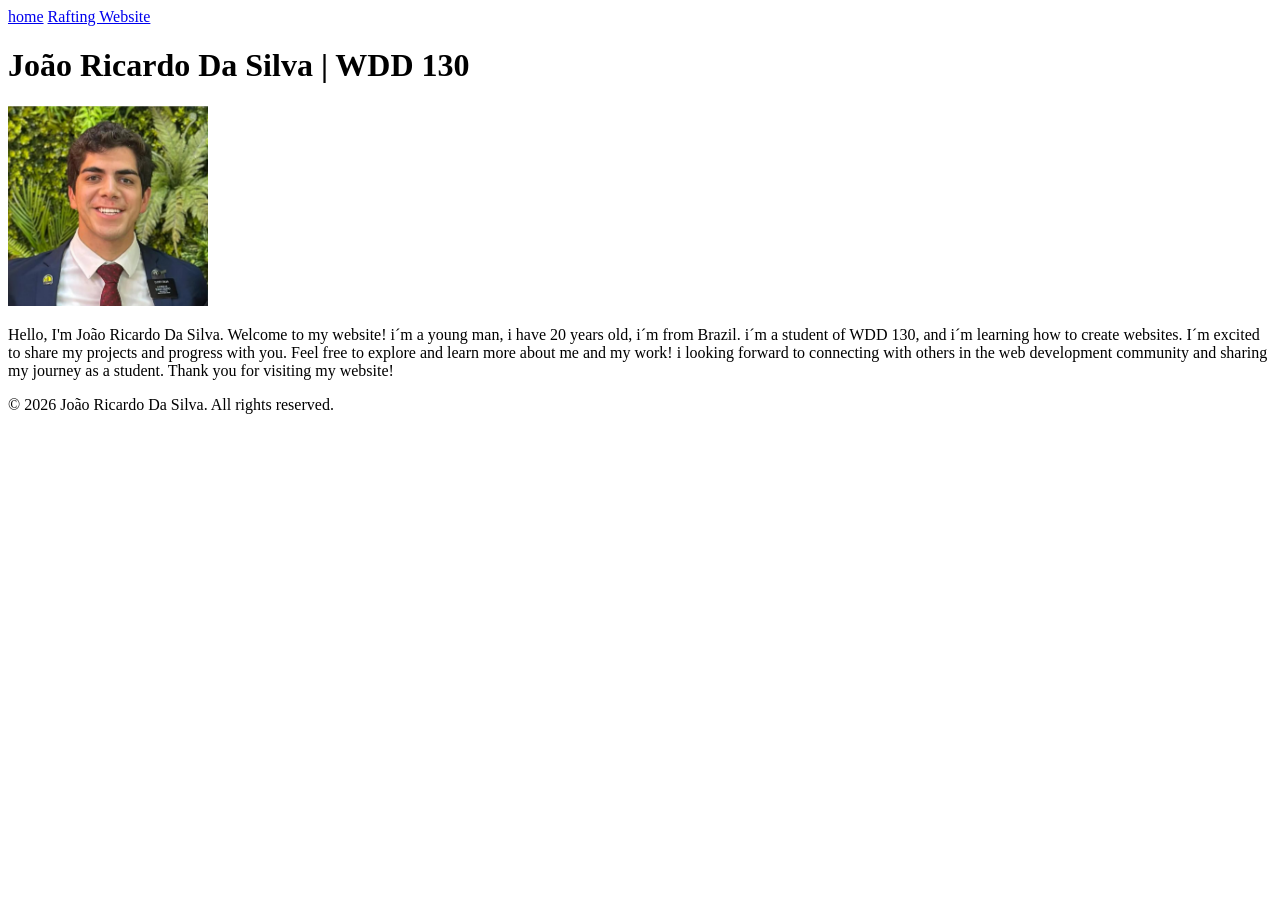
==== week01/index.html @ 04753b45 "profile homepage" ====
<!DOCTYPE html>
<html lang="en">

<head>
    <meta charset="UTF-8">
    <meta name="viewport" content="width=device-width, initial-scale=1.0">
    <title>João Ricardo Da Silva | WDD 130 </title>
</head>

<body>
    <header>
        <nav>
            <a href="#">home</a>
            <a href="wwr/">Rafting Website</a>
        </nav>
    </header>
    <main>
        <h1>João Ricardo Da Silva | WDD 130 </h1>
        <img src="images/profile.png" alt="João Ricardo Da Silva" width="200">
        <p>Hello, I'm João Ricardo Da Silva. Welcome to my website!
            i´m a young man, i have 20 years old, i´m from Brazil. i´m a student of WDD 130, and i´m learning how to
            create websites. I´m excited to share my projects and progress with you. Feel free to explore and learn more
            about me and my work!
            i looking forward to connecting with others in the web development community and sharing my journey as a
            student. Thank you for visiting my website!
        </p>
    </main>
    <footer>
        <p>&copy; 2026 João Ricardo Da Silva. All rights reserved.</p>
    </footer>
</body>

</html>
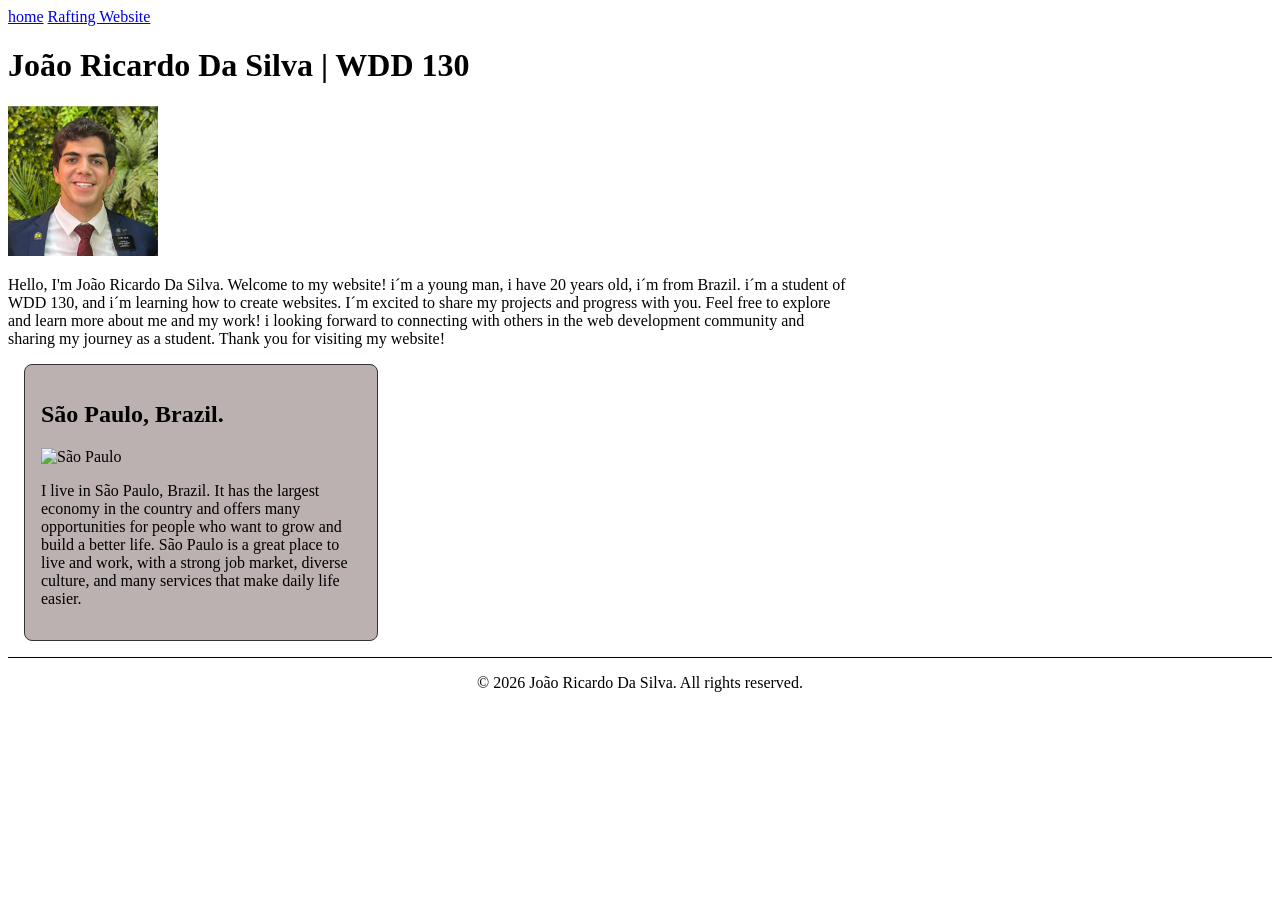
==== commit 22d69707: "homepage with state" ====
--- a/week01/index.html
+++ b/week01/index.html
@@ -5,6 +5,9 @@
     <meta charset="UTF-8">
     <meta name="viewport" content="width=device-width, initial-scale=1.0">
     <title>João Ricardo Da Silva | WDD 130 </title>
+    <meta name="São Paulo" content="This page is about me and where I live in São Paulo, Brazil.">
+    <meta name="author" content="João Silva">
+    <link rel="stylesheet" href="styles/styles.css">
 </head>
 
 <body>
@@ -16,7 +19,7 @@
     </header>
     <main>
         <h1>João Ricardo Da Silva | WDD 130 </h1>
-        <img src="images/profile.png" alt="João Ricardo Da Silva" width="200">
+        <img src="image/profile.png" alt="João Ricardo Da Silva" width="200">
         <p>Hello, I'm João Ricardo Da Silva. Welcome to my website!
             i´m a young man, i have 20 years old, i´m from Brazil. i´m a student of WDD 130, and i´m learning how to
             create websites. I´m excited to share my projects and progress with you. Feel free to explore and learn more
@@ -25,6 +28,11 @@
             student. Thank you for visiting my website!
         </p>
     </main>
+    <aside>
+    <h2> São Paulo, Brazil.</h2>
+    <img src="image/place.png" alt="São Paulo" width="200">
+    <p> I live in São Paulo, Brazil. It has the largest economy in the country and offers many opportunities for people who want to grow and build a better life. São Paulo is a great place to live and work, with a strong job market, diverse culture, and many services that make daily life easier.</p>
+    </aside>
     <footer>
         <p>&copy; 2026 João Ricardo Da Silva. All rights reserved.</p>
     </footer>
--- a/week01/styles/styles.css
+++ b/week01/styles/styles.css
@@ -0,0 +1,33 @@
+main {
+  max-width: 840px;
+}
+
+aside {
+  width: 20rem;
+  margin: 1rem;
+  border: 1px solid #333;
+  padding: 1rem;
+  background-color: #8c7a7a95;
+  color: #000;
+  border-radius: 8px;
+}
+
+aside img {
+  width: 200px;
+  height: auto;
+}
+
+main img {
+  width: 150px;
+  height: auto;
+}
+
+p {
+  padding: 0;
+}
+
+footer {
+  margin-top: 15px;
+  border-top: 1px solid #000;
+  text-align: center;
+}
